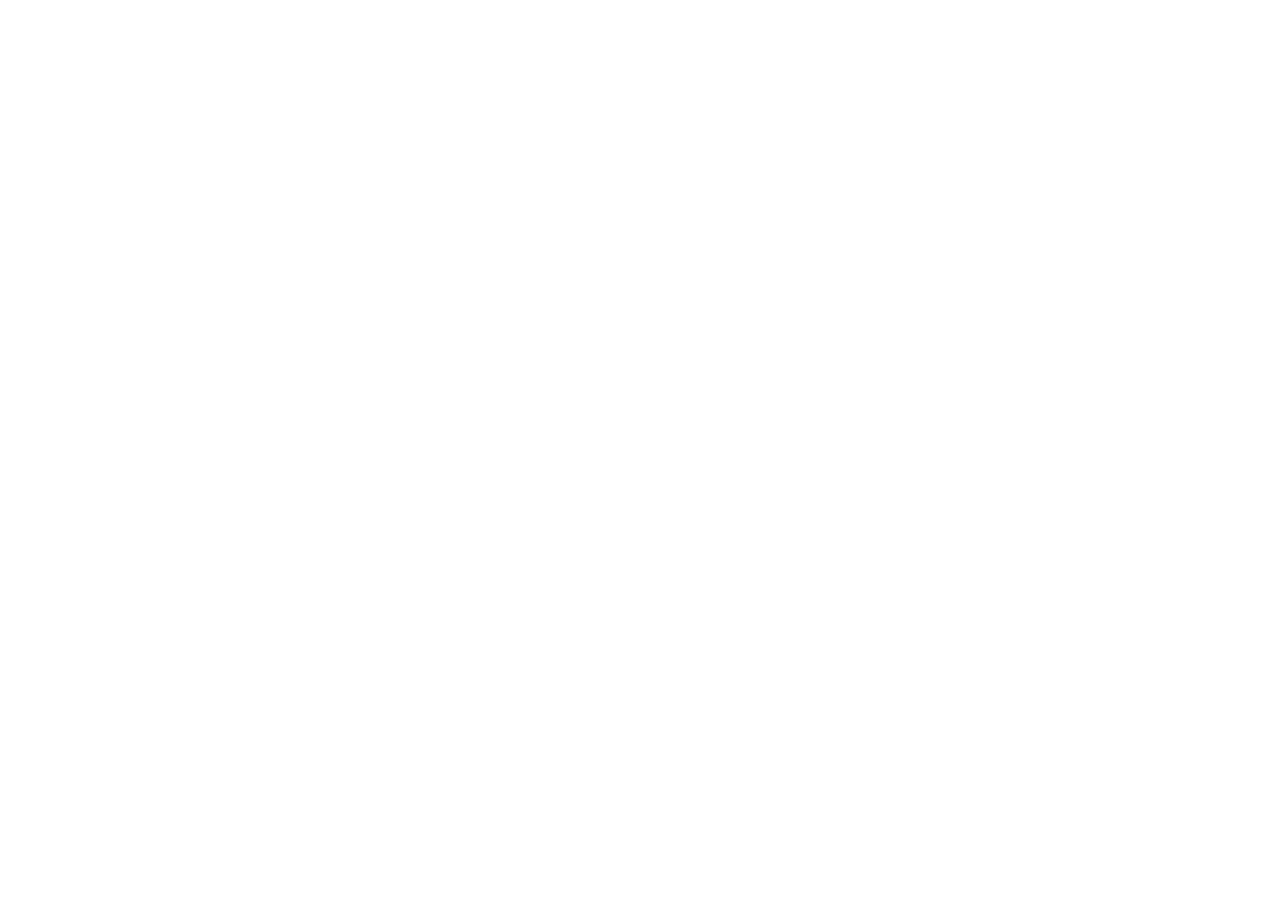
==== index.html @ 42fd7629 "change font family" ====
<!DOCTYPE html>
<html lang="en">
<head>
    <meta charset="UTF-8">
    <meta http-equiv="X-UA-Compatible" content="IE=edge">
    <meta name="viewport" content="width=device-width, initial-scale=1.0">
    <link rel="preconnect" href="https://fonts.googleapis.com">
    <link rel="preconnect" href="https://fonts.gstatic.com" crossorigin>
    <link href="https://fonts.googleapis.com/css2?family=Bangers&display=swap" rel="stylesheet"> 
    <link rel="stylesheet" href="style.css">
    <title>Sign-up Form</title>
</head>
<body>
    <div class="logo">
        
    </div>
    <div class="mainPage">
        <div></div>
        <div></div>
        <div></div>
    </div>
</body>
</html>
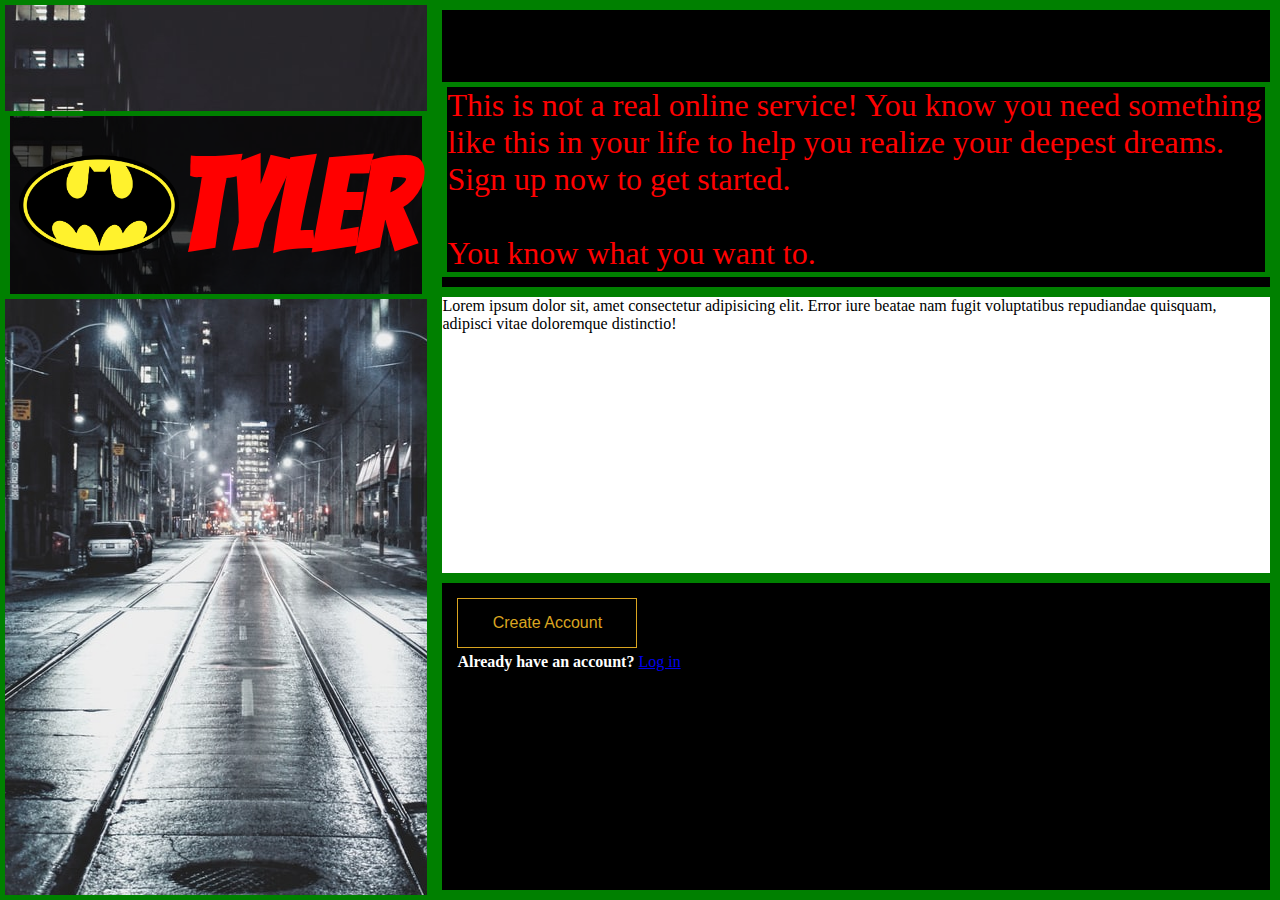
==== commit 28326108: "secondary page done" ====
--- a/index.html
+++ b/index.html
@@ -11,13 +11,29 @@
     <title>Sign-up Form</title>
 </head>
 <body>
-    <div class="logo">
-        
+    <div class="secondaryPage">
+        <div class="logoContainer"> 
+            <img src="img/62-626050_batman-01-logo-png-transparent-batman-symbol.png" alt="batmanlogo" class="batmanLogo">
+            <h1 id="title">Tyler</h1>
+        </div>
     </div>
     <div class="mainPage">
-        <div></div>
-        <div></div>
-        <div></div>
+        <div class="section section1">
+            <p id="quote">This is not a real online service! You know you need something like this in
+                your life to help you realize your deepest dreams. <br>
+                Sign up now to get started.
+                <br>
+                <br>
+                You know what you want to.
+            </p>
+        </div>
+        <div class="section section2">
+            Lorem ipsum dolor sit, amet consectetur adipisicing elit. Error iure beatae nam fugit voluptatibus repudiandae quisquam, adipisci vitae doloremque distinctio!
+        </div>
+        <div class="section section3">
+            <button id="caBtn">Create Account</button>
+            <p><strong id="texto">Already have an account?</strong> <a href="#">Log in</a></p>
+        </div>
     </div>
 </body>
 </html>--- a/style.css
+++ b/style.css
@@ -0,0 +1,96 @@
+*,*::after,*::before {
+    padding: 0;
+    margin: 0;
+}
+.secondaryPage {
+    display: flex;
+    font-family: 'Bangers', cursive;
+    border: 5px solid green;
+    width: 33%;
+    background-image: url(img/photo-1453413453658-27fec8f43f29.jpg);
+    background-position: center;
+}
+body {
+    display: flex;
+    height: 100vh;
+    width: 100vw;
+}
+.mainPage {
+    display: flex;
+    border: 5px solid green;
+    flex: 1;
+    flex-direction: column;  
+}
+.logoContainer {
+    display: flex;
+    justify-content: center;
+    align-items: center;
+    height: 20%;
+    width: 100%;
+    border: 5px solid green;
+    color: red;
+    margin-top: 25%;
+    background-color: rgb(0,0,0,0.7);
+    font-size: 4em;
+}
+.logoContainer:hover {
+    box-shadow: 5px 10px 8px goldenrod;
+
+}
+.batmanLogo {
+    width: 160px;
+    height: 100px;
+}
+@media (max-width:1256px) {
+    .batmanLogo {
+        width: 80px;
+        height: 50px;
+    }
+    .logoContainer {
+        font-size: 2em;
+    }
+}
+#title {
+    opacity: 1;
+}
+.section {
+    display: flex;
+    border: 5px solid green;
+    height: 33%;
+}
+.section1 {
+    display: flex;
+    flex-direction: column;
+    justify-content: end;
+    background-color: black;
+    
+}
+#quote {
+    color: red;
+    font-size: 2rem;
+    border: 5px solid green;
+    margin-bottom: 10px;
+}
+.section3 {
+    display: flex;
+    flex-direction: column;
+    background-color: black;
+    padding: 15px;
+    gap: 5px;
+}
+#caBtn {
+    width: 180px;
+    height: 50px;
+    font-size: 1em;
+    border: 1px solid goldenrod;
+    background-color: black;
+    color: goldenrod;
+    cursor: pointer;
+}
+#caBtn:hover {
+    background-color: goldenrod;
+    color: black;
+}
+#texto {
+    color: white;
+}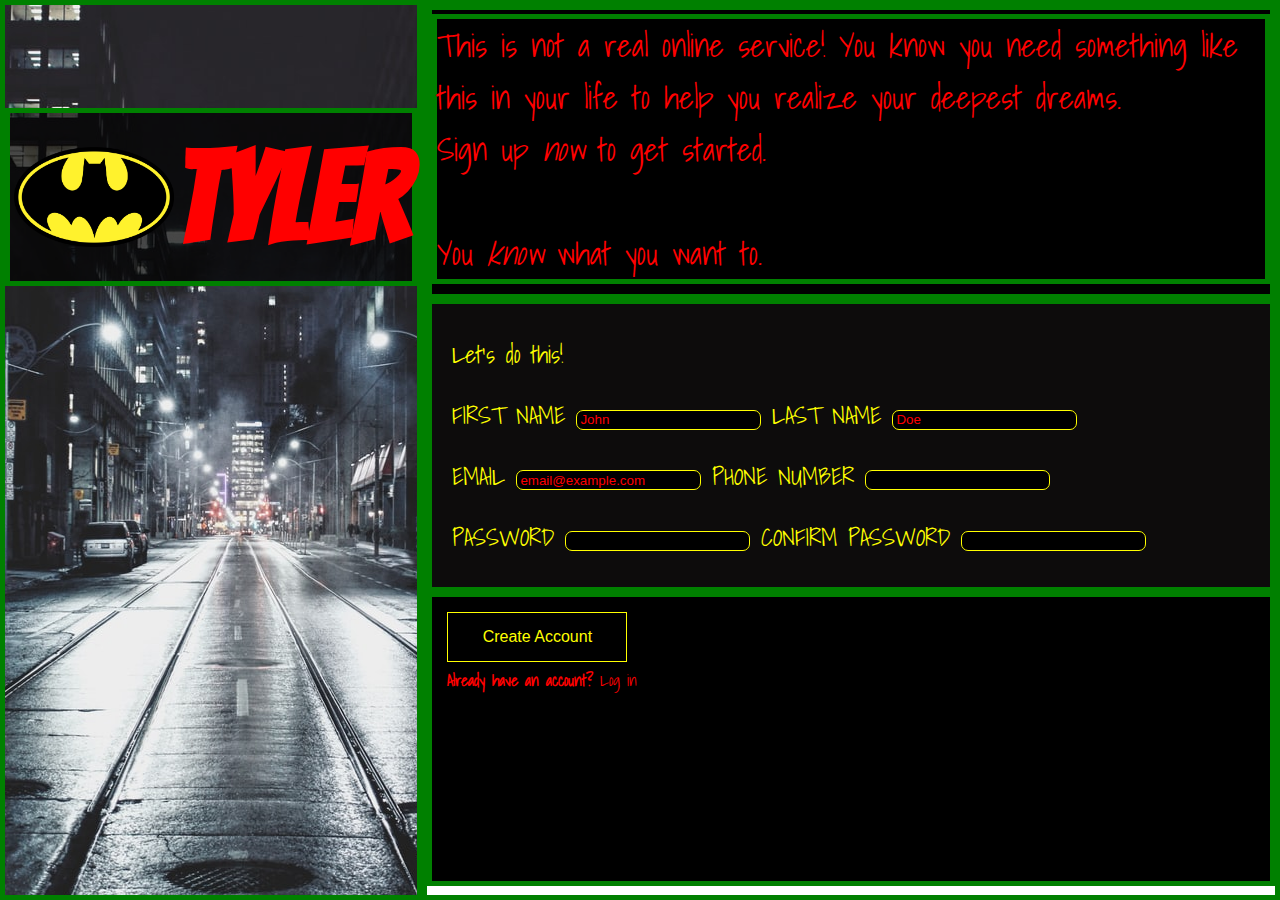
==== commit 5e701a7b: "almost done next validation" ====
--- a/index.html
+++ b/index.html
@@ -7,6 +7,9 @@
     <link rel="preconnect" href="https://fonts.googleapis.com">
     <link rel="preconnect" href="https://fonts.gstatic.com" crossorigin>
     <link href="https://fonts.googleapis.com/css2?family=Bangers&display=swap" rel="stylesheet"> 
+    <link rel="preconnect" href="https://fonts.googleapis.com">
+    <link rel="preconnect" href="https://fonts.gstatic.com" crossorigin>
+    <link href="https://fonts.googleapis.com/css2?family=Shadows+Into+Light&display=swap" rel="stylesheet">
     <link rel="stylesheet" href="style.css">
     <title>Sign-up Form</title>
 </head>
@@ -21,19 +24,40 @@
         <div class="section section1">
             <p id="quote">This is not a real online service! You know you need something like this in
                 your life to help you realize your deepest dreams. <br>
-                Sign up now to get started.
+                Sign up <em>now</em> to get started.
                 <br>
                 <br>
-                You know what you want to.
+                You <em>know </em>what you want to.
             </p>
         </div>
         <div class="section section2">
-            Lorem ipsum dolor sit, amet consectetur adipisicing elit. Error iure beatae nam fugit voluptatibus repudiandae quisquam, adipisci vitae doloremque distinctio!
+            <form action="results.html" method="GET" id="myForm">
+                <legend>Let's do this!</legend>
+                <div>
+                    <label for="firstName">FIRST NAME</label>
+                    <input type="text" name="first-name" id="firstName" placeholder="John" required>
+                    <label for="lastName">LAST NAME</label>
+                    <input type="text" name="last-name" id="lastName" placeholder="Doe" required>
+                </div>
+                <div>
+                    <label for="mail">EMAIL</label>
+                    <input type="email" name="email" id="mail" placeholder="email@example.com" required>
+                    <label for="phoneNumber">PHONE NUMBER</label>
+                    <input type="tel" name="phone" id="phoneNumber" maxlength="10">
+                </div>
+                <div>
+                    <label for="password">PASSWORD</label>
+                    <input type="password" name="password" id="password" required>
+                    <label for="confirmPassword">CONFIRM PASSWORD</label>
+                    <input type="password" name="confirm-password" id="confirmPassword" required>
+                </div>
+            </form>
         </div>
         <div class="section section3">
-            <button id="caBtn">Create Account</button>
-            <p><strong id="texto">Already have an account?</strong> <a href="#">Log in</a></p>
+            <button id="caBtn" type="submit" form="myForm" value="Update">Create Account</button>
+            <p><strong id="texto">Already have an account?</strong> <a href="#" id="loginLink" target="_blank">Log in</a></p>
         </div>
     </div>
+    <script src="script.js"></script>
 </body>
 </html>--- a/style.css
+++ b/style.css
@@ -1,6 +1,7 @@
 *,*::after,*::before {
     padding: 0;
     margin: 0;
+    box-sizing: border-box;
 }
 .secondaryPage {
     display: flex;
@@ -20,6 +21,7 @@
     border: 5px solid green;
     flex: 1;
     flex-direction: column;  
+    font-family: 'Shadows Into Light', cursive;
 }
 .logoContainer {
     display: flex;
@@ -34,7 +36,7 @@
     font-size: 4em;
 }
 .logoContainer:hover {
-    box-shadow: 5px 10px 8px goldenrod;
+    box-shadow: 5px 10px 8px yellow;
 
 }
 .batmanLogo {
@@ -82,15 +84,49 @@
     width: 180px;
     height: 50px;
     font-size: 1em;
-    border: 1px solid goldenrod;
+    border: 1px solid yellow;
     background-color: black;
-    color: goldenrod;
+    color: yellow;
     cursor: pointer;
 }
 #caBtn:hover {
-    background-color: goldenrod;
+    background-color: yellow;
     color: black;
 }
 #texto {
-    color: white;
+    color: red;
+}
+#loginLink {
+    color: red;
+    text-decoration: none;
+}
+#loginLink:visited {
+    color: yellow;
+}
+form {
+    display: flex;
+    flex-direction: column;
+    justify-content: space-around;
+    padding: 20px;
+    font-size: 1.5rem;
+    color: yellow;
+}
+input {
+    outline: none;
+    height: 20px;
+    background-color:black;
+    border-radius: 7px;
+    border: 1px solid yellow;
+    padding: 3px;
+    color: red;
+}
+.section2 {
+    background-color: #0d0c0c;
+}
+::placeholder {
+    color: red;
+}
+input:focus {
+    border: 1px solid red;
+    box-shadow: 3px 3px red;
 }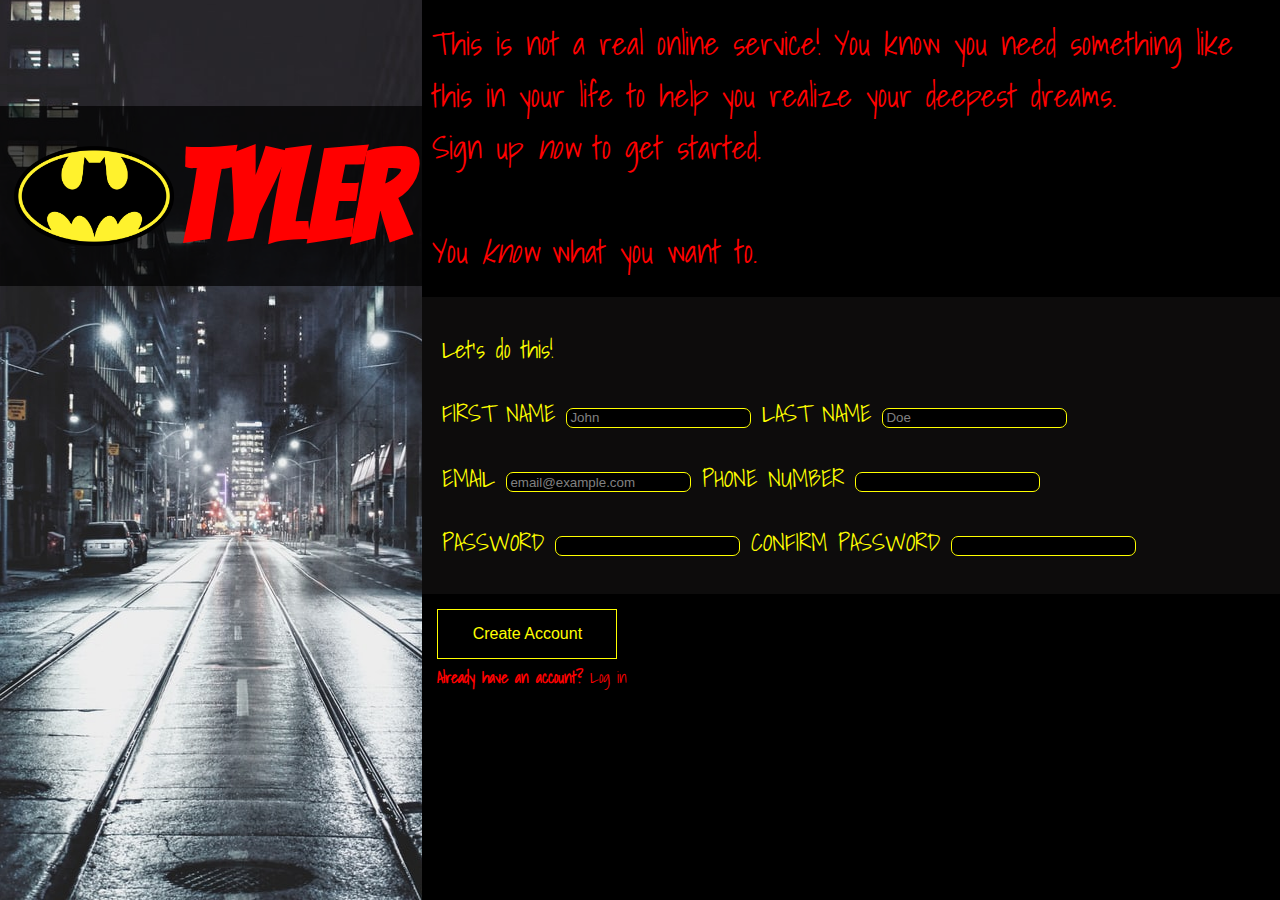
==== commit 559c4ef7: "form is done" ====
--- a/index.html
+++ b/index.html
@@ -33,19 +33,19 @@
         <div class="section section2">
             <form action="results.html" method="GET" id="myForm">
                 <legend>Let's do this!</legend>
-                <div>
+                <div class="part1 part">
                     <label for="firstName">FIRST NAME</label>
                     <input type="text" name="first-name" id="firstName" placeholder="John" required>
                     <label for="lastName">LAST NAME</label>
                     <input type="text" name="last-name" id="lastName" placeholder="Doe" required>
                 </div>
-                <div>
+                <div class="part2 part">
                     <label for="mail">EMAIL</label>
                     <input type="email" name="email" id="mail" placeholder="email@example.com" required>
                     <label for="phoneNumber">PHONE NUMBER</label>
                     <input type="tel" name="phone" id="phoneNumber" maxlength="10">
                 </div>
-                <div>
+                <div class="part3 part">
                     <label for="password">PASSWORD</label>
                     <input type="password" name="password" id="password" required>
                     <label for="confirmPassword">CONFIRM PASSWORD</label>
--- a/style.css
+++ b/style.css
@@ -6,22 +6,20 @@
 .secondaryPage {
     display: flex;
     font-family: 'Bangers', cursive;
-    border: 5px solid green;
     width: 33%;
     background-image: url(img/photo-1453413453658-27fec8f43f29.jpg);
     background-position: center;
 }
 body {
     display: flex;
-    height: 100vh;
-    width: 100vw;
+    min-height: 100vh;
 }
 .mainPage {
     display: flex;
-    border: 5px solid green;
     flex: 1;
     flex-direction: column;  
     font-family: 'Shadows Into Light', cursive;
+    width: 66%;
 }
 .logoContainer {
     display: flex;
@@ -29,7 +27,6 @@
     align-items: center;
     height: 20%;
     width: 100%;
-    border: 5px solid green;
     color: red;
     margin-top: 25%;
     background-color: rgb(0,0,0,0.7);
@@ -43,21 +40,12 @@
     width: 160px;
     height: 100px;
 }
-@media (max-width:1256px) {
-    .batmanLogo {
-        width: 80px;
-        height: 50px;
-    }
-    .logoContainer {
-        font-size: 2em;
-    }
-}
+
 #title {
     opacity: 1;
 }
 .section {
     display: flex;
-    border: 5px solid green;
     height: 33%;
 }
 .section1 {
@@ -65,12 +53,13 @@
     flex-direction: column;
     justify-content: end;
     background-color: black;
+    flex-wrap: wrap;
+    padding: 10px;
     
 }
 #quote {
     color: red;
     font-size: 2rem;
-    border: 5px solid green;
     margin-bottom: 10px;
 }
 .section3 {
@@ -79,6 +68,7 @@
     background-color: black;
     padding: 15px;
     gap: 5px;
+    flex: 1;
 }
 #caBtn {
     width: 180px;
@@ -110,6 +100,7 @@
     padding: 20px;
     font-size: 1.5rem;
     color: yellow;
+    height: 100%;
 }
 input {
     outline: none;
@@ -121,12 +112,68 @@
     color: red;
 }
 .section2 {
+    display: flex;
     background-color: #0d0c0c;
 }
 ::placeholder {
-    color: red;
+    color: grey;
 }
 input:focus {
     border: 1px solid red;
     box-shadow: 3px 3px red;
+}
+@media (max-width:1256px) {
+    .batmanLogo {
+        width: 80px;
+        height: 50px;
+    }
+    .logoContainer {
+        font-size: 2em;
+    }
+}
+@media (max-width:1164px) {
+    form {
+        font-size: 1rem;
+    }
+    input {
+        height: 15px;
+    }
+    #quote {
+        font-size: 1.8rem;
+    }
+}
+
+@media (max-height:400px) {
+    form {
+        height: 180%;
+    }
+}
+@media (max-width:980px) {
+    .part {
+        display: flex;
+        flex-direction: column;
+        justify-content: center;
+        align-items: center;
+    }
+    #quote {
+        font-size: 1.3rem;
+    }
+    .section2 {
+        justify-content: center;
+        align-items: center;
+    }
+    input {
+        width: 150%;
+    }
+}
+@media (max-width:550px) {
+    body {
+        flex-direction: column;
+    }
+    .mainPage, .secondaryPage {
+        width: 100%;
+    }
+    form {
+        justify-content: center;
+    }
 }